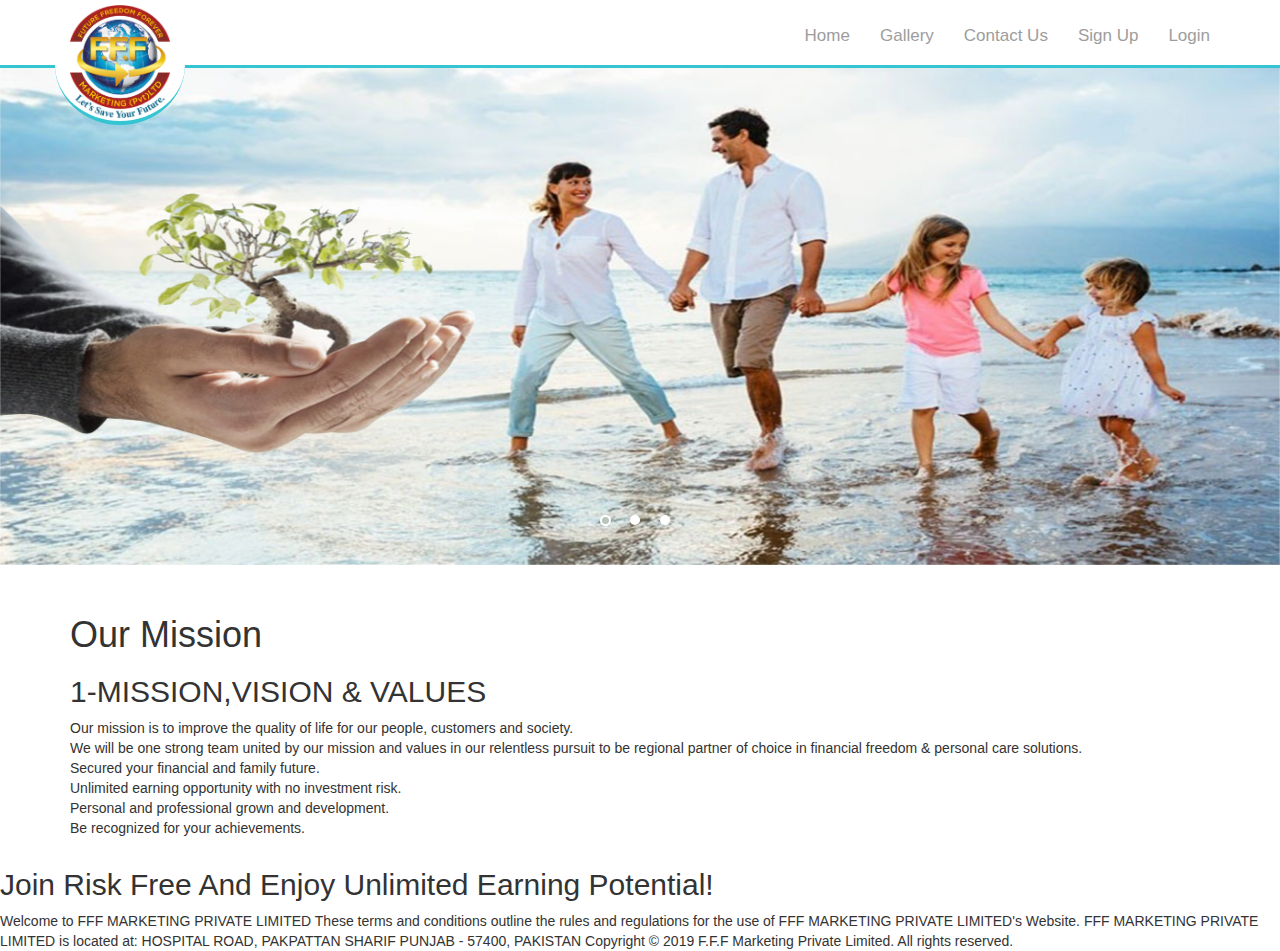
==== index.html @ 95ccead5 "first commit" ====
<!DOCTYPE html
    PUBLIC "-//W3C//DTD XHTML 1.0 Transitional//EN" "http://www.w3.org/TR/xhtml1/DTD/xhtml1-transitional.dtd">
<html xmlns="http://www.w3.org/1999/xhtml">

<head>
    <title>Future Freedom Forever</title>
    <meta charset="utf-8">
    <meta name="viewport" content="width=device-width, initial-scale=1, maximum-scale=1, user-scalable=0, Zoom=false">
    <meta http-equiv="Content-Type" content="text/html; charset=utf-8" />
    <link rel="stylesheet" href="assets/vendors/bootstrap/dist/css/bootstrap.min.css">
    <link rel="stylesheet" href="assets/vendors/slick-slider/slick/slick.css" />
    <link rel="stylesheet" href="assets/vendors/slick-slider/slick/slick-theme.css" />
    <link rel="stylesheet" href="css/main.css">
    <link rel="stylesheet" href="css/home.css">
</head>

<body>
    <div class="container-fluid">
        <div class="row">

            <!-- header start -->
            <!--<em class="welcome">Hello,welcome to the Gold Transmit platform!</em>-->
            <!-- <header class="header">
                <span class="logo">
                    <a href="index.php"><img src="./assets/images/main-logo.png" style="width: 110px;" /></a>
                </span>
                <ul>
                    <li><a href="index">Home</a></li>
                    <li><a href="gallery">Gallery</a></li>
                    <li><a href="contact">Contact Us</a></li>
                    <li><a href="login-panels" class="sign">Login&nbsp;&nbsp;|</a><a href="signup" class="sign">Signup</a></li>
                </ul>
            </header> -->
            <nav class="navbar navbar-inverse navbar-fixed-top">
                <div class="container">
                    <div class="navbar-header clearfix">
                    <button id="responsive_button" type="button" class="navbar-toggle" data-toggle="collapse" data-target="#myNavbar">
                        <span class="icon-bar"></span>
                        <span class="icon-bar"></span>
                        <span class="icon-bar"></span>
                    </button>                  
                    <a href="index.php" class="navbar-brand"><img src="./assets/images/main-logo.png" /></a>
                    </div>
                    <div class="collapse navbar-collapse" id="myNavbar">
                        <ul class="nav navbar-nav navbar-right">
                            <li><a href="#">Home</a></li>
                            <li><a href="#">Gallery</a></li>
                            <li><a href="#">Contact Us</a></li>
                            <li><a href="#">Sign Up</a></li>
                            <li><a href="#">Login</a></li>
                        </ul>
                    </div>
                </div>
            </nav>
            <!-- header end -->
    
            <!-- banner start -->
            <div class="banner_slider">
                <div class="single_item">
                    <img src="./assets/images/Life-Insurance.jpg">
                </div>
                <div class="single_item">
                    <img src="./assets/images/shoping.jpg">
                </div>
                <div class="single_item">
                    <img src="./assets/images/mission.jpg">
                </div>
            </div>
            <!-- banner end -->
    
            <!-- Page Content start -->
            <div class="our_mission_section">
    
            </div>
            <div class="container">
                <div>
                    <h1 class="heading">Our Mission</h1>
                </div>
                <div class="text_row">
                    <h2 class="heading sm">1-MISSION,VISION & VALUES</h2>
                </div>
                <ul class="list-unstyled">
                    <li>Our mission is to improve the quality of life for our people, customers and society.</li>
                    <li>We will be one strong team united by our mission and values in our relentless pursuit to be
                        regional partner of choice in financial freedom & personal care solutions.</li>
                    <li>Secured your financial and family future.</li>
                    <li>Unlimited earning opportunity with no investment risk.</li>
                    <li>Personal and professional grown and development.</li>
                    <li>Be recognized for your achievements.</li>
                </ul>
            </div>
            <div class="bodyContainer">
                <div class="productContainer">
                    <div class="mission">
                        <div>
                            <h2>Join Risk Free And Enjoy Unlimited Earning Potential!</h2>
                        </div>
                    </div>
                </div>
    
                <div class="productContainer productContainerBG">
    
                </div>
    
            </div>
            <!-- Page Content end -->
    
            <!-- footer start -->
            <footer class="customerFooter">
                <span class="span">Welcome to FFF MARKETING PRIVATE LIMITED
                    These terms and conditions outline the rules and regulations for the use of FFF MARKETING PRIVATE LIMITED's
                    Website.
                    FFF MARKETING PRIVATE LIMITED is located at:
                    HOSPITAL ROAD, PAKPATTAN SHARIF PUNJAB - 57400, PAKISTAN</span>
    
                <span class="span">Copyright © 2019 F.F.F Marketing Private Limited. All rights reserved.</span>
            </footer>
            <!-- footer end -->
        </div>
        <!-- <img src="./assets/images/slider-left-arrow.png" alt="left arrow">
        <img src="./assets/images/slider-right-arrow.png" alt="right arrow"> -->
    </div>
    <script src="assets/vendors/jquery/dist/jquery.min.js"></script>
    <script src="assets/vendors/bootstrap/dist/js/bootstrap.min.js"></script>
    <script src="assets/vendors/slick-slider/slick/slick.min.js"></script>
    <script src="js/custom-script.js"></script>
    <script type="text/javascript">
        $('#responsive_button').click(function(){
            $('.navbar-toggle').toggleClass('active');
        })

        $('.banner_slider').slick({
            touchThreshold: 100,
            slidesToShow: 1,
            slidesToScroll: 1,
            autoplay: false,
            autoplaySpeed: 2000,
            arrows: true,
            dots: true,
            draggable: true,
            fade: true,
            speed: 900,
            infinite: true,
            cssEase: 'cubic-bezier(0.7, 0, 0.3, 1)',
            prevArrow:'<img src="./assets/images/slider-right-arrow.png" class="slideArrow PrevArrow" alt="right arrow">',
            nextArrow:'<img src="./assets/images/slider-left-arrow.png" class="slideArrow NextArrow" alt="left arrow">', 
        });
    </script>
</body>

</html>
---- css/main.css ----
/* global style */
body{
    padding-top: 65px;
}

.navbar{
    margin: 0;
    border-radius: 0;
}

.navbar-toggle{
   border: none;
}

.navbar-inverse{
    background-color: #fff;
    border-color: transparent;
    border-bottom: 3px solid #34c4d2;
}
.navbar-inverse .navbar-toggle .icon-bar{
    background-color: #474744;
}
.navbar-inverse .navbar-toggle:focus, .navbar-inverse .navbar-toggle{
    background-color: transparent;
}
.navbar-toggle .icon-bar{height: 3px;}
.navbar-collapse > ul > li a{overflow: hidden;}
.navbar-collapse > ul > li a:after{

    position: absolute;
    left: 0;
    bottom: 0;
    right: 0;
    z-index: -1;
    width: 100%;
    height: 120%;
    border-top-left-radius: 8px;
    border-top-right-radius: 8px;
    content: "";
    transition: all .2s ease;
    transform: perspective(5px) rotateX(2deg) translateY(100%);
    transform-origin: bottom;
}
.navbar-collapse > ul > li.active > a:after,
.navbar-collapse > ul > li:hover > a:after,
.navbar-collapse > ul > li > a:hover:after,
.navbar-collapse > ul > li > a:focus:after{
    background: #34c4d2;
    color: #fff;
    transform: perspective(5px) rotateX(2deg) translateY(0%);
}

.navbar {
    min-height: 65px;
}

.navbar-brand {
    padding: 0 15px;
    height: 65px;
    line-height: 65px;
}
.navbar-brand img{
    width: 100px;
}

.navbar-toggle {
    margin-top: 23px;
    padding: 9px 10px !important;
}
.navbar-toggle:hover{
    background-color: transparent !important;
}
.navbar-toggle .icon-bar{
    transition: all .5s;
}
.navbar-toggle.active .icon-bar:first-child{
    position: relative;
    top: 3px;
    transform: rotate(-135deg);
}
.navbar-toggle.active .icon-bar:nth-child(2){
    opacity: 0;
  }
.navbar-toggle.active .icon-bar:last-child{
    position: relative;
    top: -11px;
    transform: rotate(135deg);
}
.navbar-inverse .navbar-brand:focus, .navbar-inverse .navbar-brand:hover{
    background-color: #fff;
}

@media (max-width: 800px){
    .banner_slider, .banner_slider .single_item{
        height: 350px !important;
    }
    .navbar-collapse.in{
        overflow: hidden;
    }
}

@media (max-width: 480px) and (min-width: 400px){
    .banner_slider, .banner_slider .single_item{
        height: 250px !important;
    }
    .banner_slider .slideArrow{
        width: 25px !important;
    }
    .banner_slider .slick-dots{
        bottom: 10px !important;
    }
    .banner_slider .NextArrow{
        left: 15px !important;
    }
    .banner_slider .PrevArrow{
        right: 15px !important;
    }
}

@media (max-width: 375px) and (min-width: 320px){
    .banner_slider, .banner_slider .single_item{
        height: 250px !important;
    }
    .banner_slider .slideArrow{
        width: 25px !important;
    }
    .banner_slider .slick-dots{
        bottom: 10px !important;
    }
    .banner_slider .NextArrow{
        left: 15px !important;
    }
    .banner_slider .PrevArrow{
        right: 15px !important;
    }
}

@media (min-width: 768px) {
    .navbar-nav > li > a {
        padding: 26px 15px 19px;
        font-size: 17px;
    }
    .navbar-header{
        padding-top: 5px;
    }
    .navbar-brand{
        position: absolute;
        background-color: #fff;
        height: 120px;
        border-radius: 50%;
        border-bottom: 4px solid #34c4d2;
    }
}

@media (max-width: 767px) {
    .navbar-brand img {
        width: 50px;
        margin-top: 6px;
    }
    .navbar-toggle{
        margin-top: 18px;
    }
    .navbar-inverse .navbar-collapse, .navbar-inverse .navbar-form{
        border-color: transparent;
    }
    .navbar-inverse .navbar-nav>li>a{
        text-align: center;
        transition: all .3s;
    }
    .navbar-inverse .navbar-nav>li>a:focus, .navbar-inverse .navbar-nav>li>a:hover{
        background-color: #34c4d2;
    }
    .navbar-collapse > ul > li.active > a:after,
    .navbar-collapse > ul > li:hover > a:after,
    .navbar-collapse > ul > li > a:hover:after,
    .navbar-collapse > ul > li > a:focus:after{
        display: none;
    }
    .navbar-nav {
        margin: 0 -15px;
    }
}
---- css/home.css ----
.container-fluid{
    box-shadow: 25px 0px 25px -25px rgba(0,0,0,0.2), -25px 0px 25px -25px rgba(0,0,0,0.2);
}

/* home banner css */
.banner_slider,
.banner_slider .single_item{
    height: 500px;
    outline: none;
}

.banner_slider .single_item img{
    width: 100%;
    height: 100%;
}
.banner_slider .slick-dots{
    bottom: 30px;
}
.banner_slider .slick-dots li button:before{
    background: #fff;
    height: 10px;
    width: 10px;
    color: transparent;
    border-radius: 50%;
    opacity: 1;
    transition: all .5s;
}
.banner_slider .slick-dots li.slick-active button:before{
    background: #bac5b9;
    height: 11px;
    width: 11px;
    color: transparent;
    border: 2px solid #fff;
    border-radius: 50%;
    opacity: 1;
    outline: none;
}
.banner_slider .slideArrow{
    display: none !important;
    background-color: #474747;
    width: 40px;
    position: absolute;
    top: 0;
    bottom: 0;
    margin: auto;
    border-radius: 50%;
    transition: all .3s;
    z-index: 1;
    cursor: pointer;
}
.banner_slider:hover .slideArrow{
    display: block !important;
}
.banner_slider .PrevArrow:hover,
.banner_slider .NextArrow:hover{
    opacity: 0.85;
}
.banner_slider .NextArrow{
    left: 40px;
}
.banner_slider .PrevArrow{
    right: 40px;
}

/* slider animation */
.banner_slider .slider-track {
  transition: all 1s cubic-bezier(0.7, 0, 0.3, 1);
}
.banner_slider .single_item {
  position: relative;
  z-index: 1;
}
.banner_slider .single_item img {
    transition: all 1s cubic-bezier(0.7, 0, 0.3, 1);
    transform: scale(1.2);
}
.banner_slider .single_item.slick-active img {
    transform: scale(1);
}
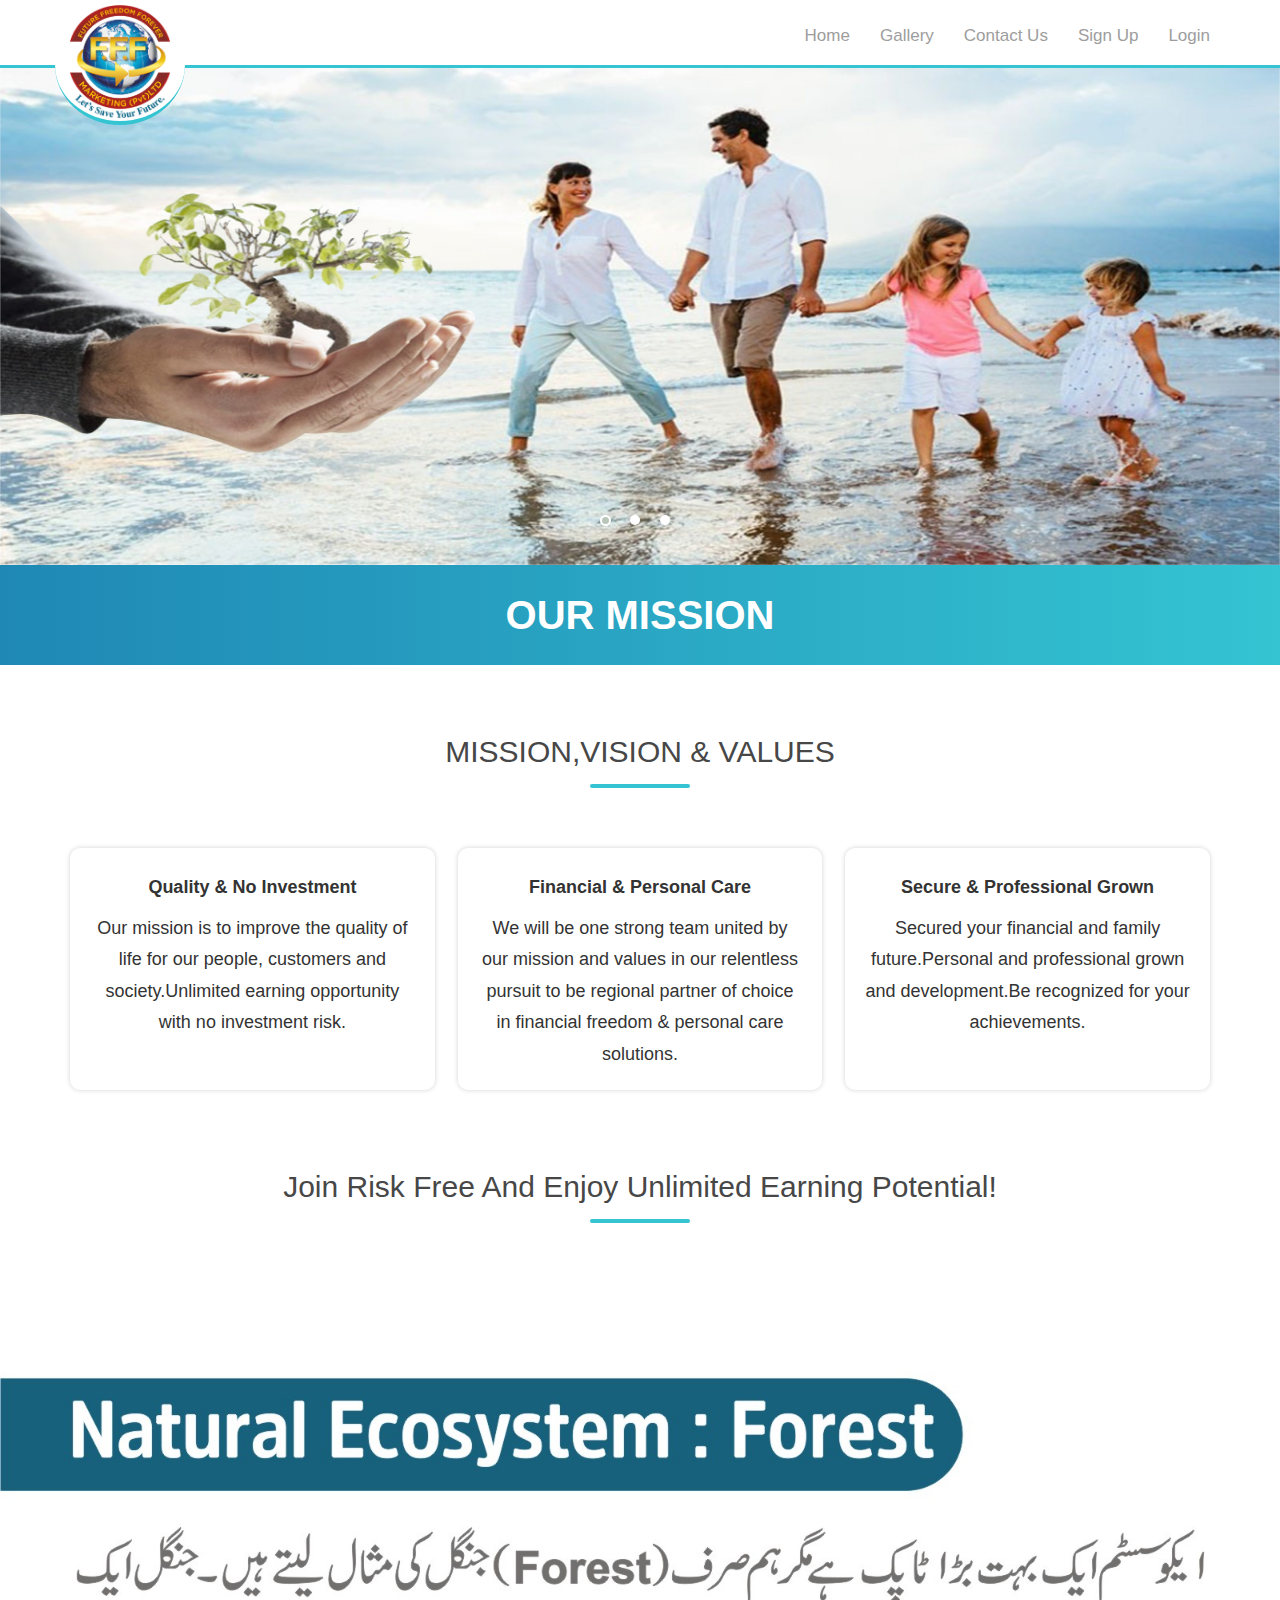
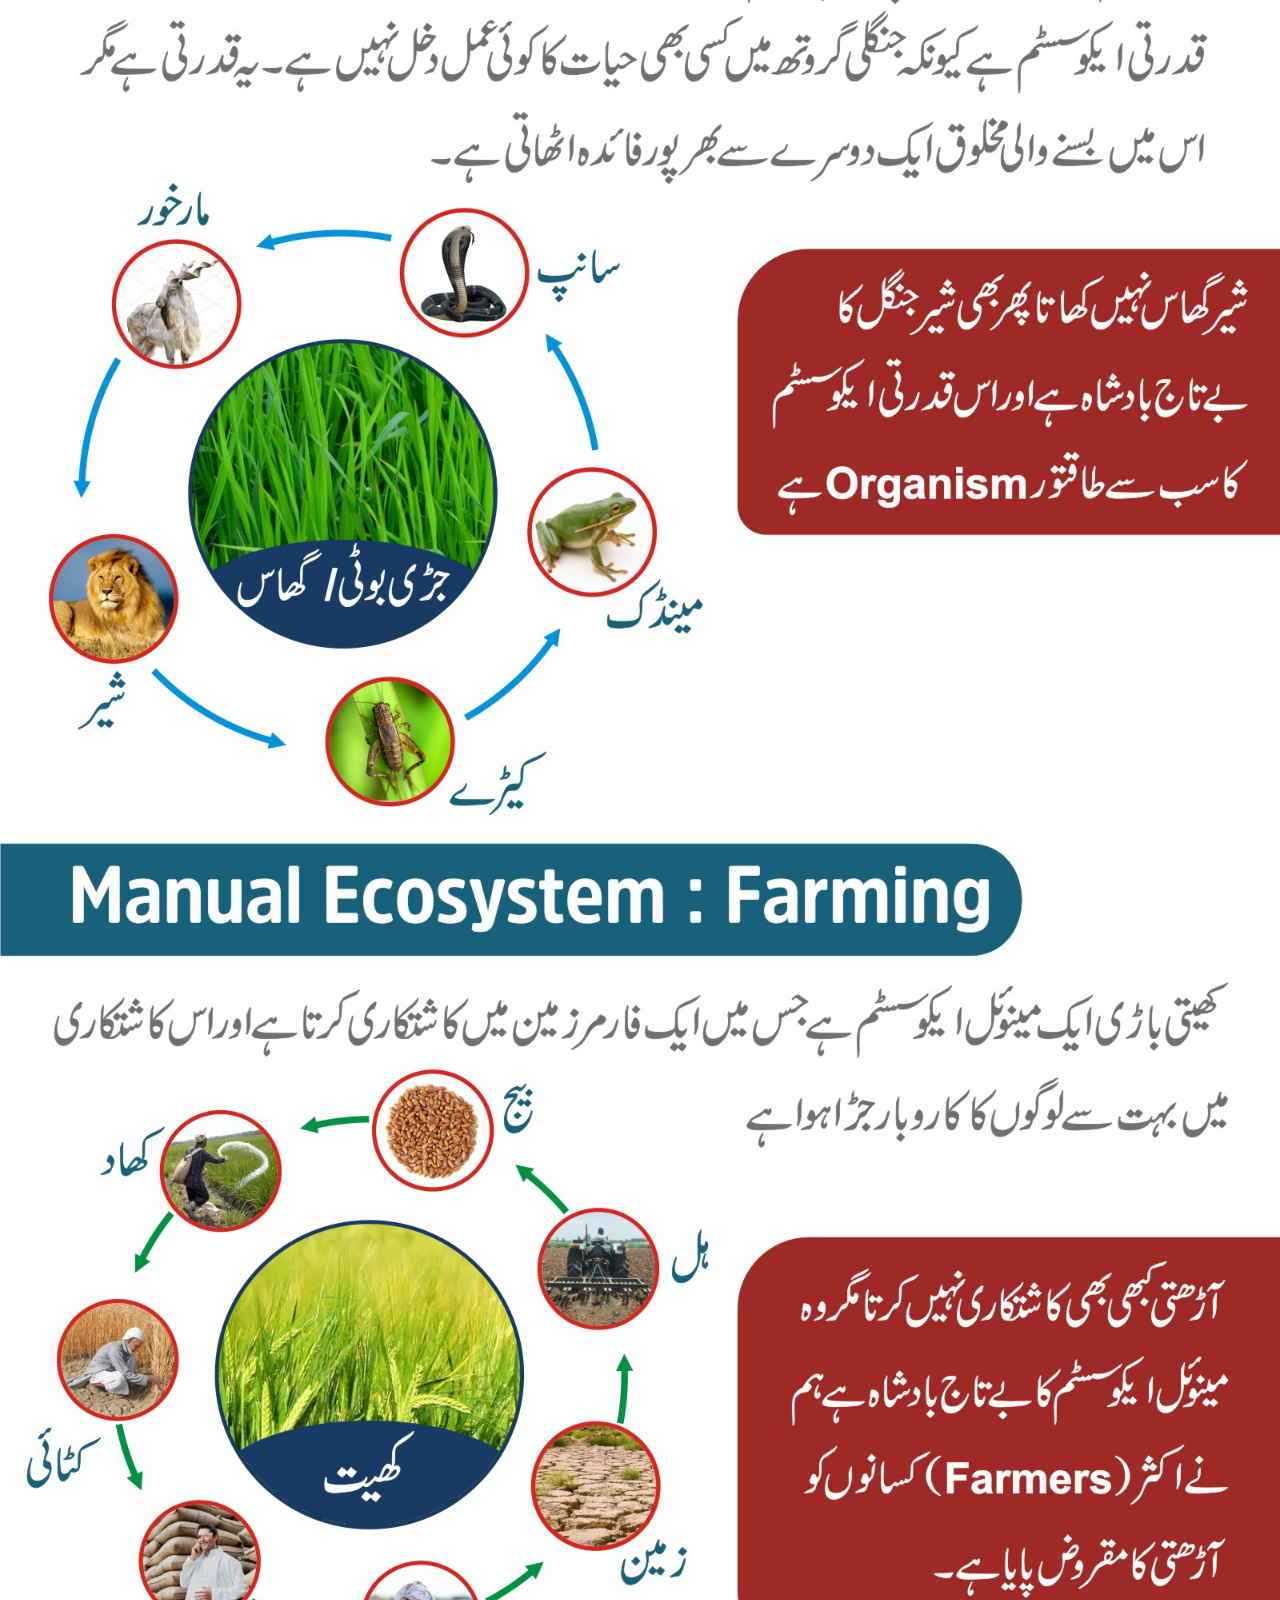
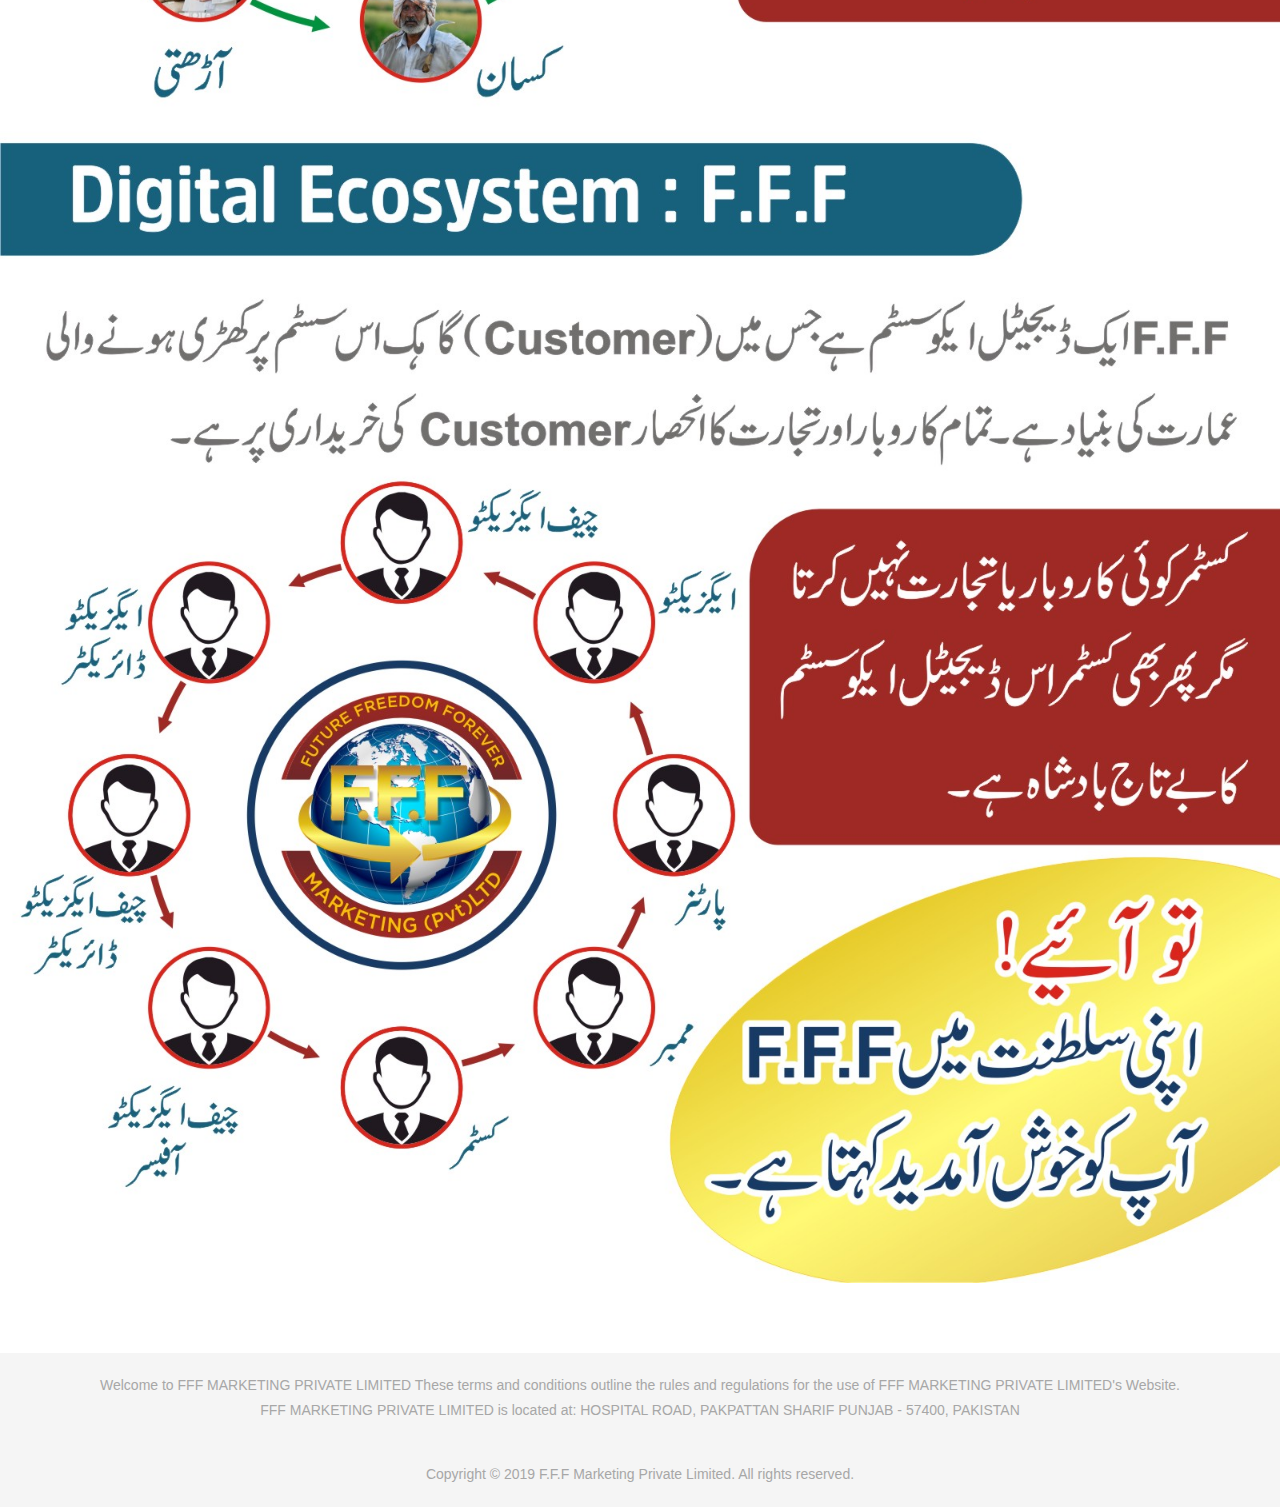
==== commit 464e01e4: "home" ====
--- a/index.html
+++ b/index.html
@@ -19,18 +19,6 @@
         <div class="row">
 
             <!-- header start -->
-            <!--<em class="welcome">Hello,welcome to the Gold Transmit platform!</em>-->
-            <!-- <header class="header">
-                <span class="logo">
-                    <a href="index.php"><img src="./assets/images/main-logo.png" style="width: 110px;" /></a>
-                </span>
-                <ul>
-                    <li><a href="index">Home</a></li>
-                    <li><a href="gallery">Gallery</a></li>
-                    <li><a href="contact">Contact Us</a></li>
-                    <li><a href="login-panels" class="sign">Login&nbsp;&nbsp;|</a><a href="signup" class="sign">Signup</a></li>
-                </ul>
-            </header> -->
             <nav class="navbar navbar-inverse navbar-fixed-top">
                 <div class="container">
                     <div class="navbar-header clearfix">
@@ -69,51 +57,49 @@
             <!-- banner end -->
     
             <!-- Page Content start -->
-            <div class="our_mission_section">
-    
+            <div class="page_main_heading">
+                <h1 class="heading">Our Mission</h1>
             </div>
-            <div class="container">
-                <div>
-                    <h1 class="heading">Our Mission</h1>
+            <section class="section_white_bg our_mission_section">
+                <div class="container">
+                    <div class="text_row">
+                        <h2 class="heading">MISSION,VISION &amp; VALUES</h2>
+                    </div>
+                    <ul class="list-unstyled">
+                        <li>
+                            <h3 class="title">Quality &amp; No Investment</h3>
+                            <p class="desc">Our mission is to improve the quality of life for our people, customers and society.Unlimited earning opportunity with no investment risk.</p>
+                        </li>
+                        <li>
+                            <h3 class="title">Financial &amp; Personal Care</h3>
+                            <p class="desc">We will be one strong team united by our mission and values in our relentless pursuit to be regional partner of choice in financial freedom &amp; personal care solutions.</p>
+                        </li>
+                        <li>
+                            <h3 class="title">Secure &amp; Professional Grown</h3>
+                            <p class="desc">Secured your financial and family future.Personal and professional grown and development.Be recognized for your achievements.</p>
+                        </li>
+                    </ul>
                 </div>
+            </section>
+            <section class="join_risk_free_section">
                 <div class="text_row">
-                    <h2 class="heading sm">1-MISSION,VISION & VALUES</h2>
+                    <h2 class="heading">Join Risk Free And Enjoy Unlimited Earning Potential!</h2>
                 </div>
-                <ul class="list-unstyled">
-                    <li>Our mission is to improve the quality of life for our people, customers and society.</li>
-                    <li>We will be one strong team united by our mission and values in our relentless pursuit to be
-                        regional partner of choice in financial freedom & personal care solutions.</li>
-                    <li>Secured your financial and family future.</li>
-                    <li>Unlimited earning opportunity with no investment risk.</li>
-                    <li>Personal and professional grown and development.</li>
-                    <li>Be recognized for your achievements.</li>
-                </ul>
-            </div>
-            <div class="bodyContainer">
-                <div class="productContainer">
-                    <div class="mission">
-                        <div>
-                            <h2>Join Risk Free And Enjoy Unlimited Earning Potential!</h2>
-                        </div>
-                    </div>
-                </div>
-    
-                <div class="productContainer productContainerBG">
-    
-                </div>
-    
-            </div>
+                <img src="assets/images/Ecosystem 1600x4000.jpg" alt="economist image">
+            </section>
             <!-- Page Content end -->
     
             <!-- footer start -->
             <footer class="customerFooter">
-                <span class="span">Welcome to FFF MARKETING PRIVATE LIMITED
-                    These terms and conditions outline the rules and regulations for the use of FFF MARKETING PRIVATE LIMITED's
-                    Website.
-                    FFF MARKETING PRIVATE LIMITED is located at:
-                    HOSPITAL ROAD, PAKPATTAN SHARIF PUNJAB - 57400, PAKISTAN</span>
-    
-                <span class="span">Copyright © 2019 F.F.F Marketing Private Limited. All rights reserved.</span>
+                <div class="container">
+                    <span class="span">Welcome to FFF MARKETING PRIVATE LIMITED
+                        These terms and conditions outline the rules and regulations for the use of FFF MARKETING PRIVATE LIMITED's
+                        Website.
+                        FFF MARKETING PRIVATE LIMITED is located at:
+                        HOSPITAL ROAD, PAKPATTAN SHARIF PUNJAB - 57400, PAKISTAN</span>
+        
+                    <span class="span">Copyright © 2019 F.F.F Marketing Private Limited. All rights reserved.</span>
+                </div>
             </footer>
             <!-- footer end -->
         </div>
--- a/css/main.css
+++ b/css/main.css
@@ -2,7 +2,40 @@
 body{
     padding-top: 65px;
 }
-
+.section_white_bg{
+    background-color: #fff;
+    padding: 70px 0;
+}
+.section_grey_bg{
+    background-color: #e6e6e6;
+    padding: 70px 0;
+}
+.text_row{
+    margin-bottom: 60px;
+    text-align: center;
+}
+.text_row .heading{
+    display: inline-block;
+    position: relative;
+    font-size: 30px;
+    color: #474747;
+    padding-bottom: 20px;
+    margin: 0;
+}
+.text_row .heading::after{
+    content: '';
+    display: inline-block;
+    width: 100px;
+    height: 4px;
+    background-color: #34c4d2;
+    position: absolute;
+    bottom: 0;
+    left: 0;
+    right: 0;
+    margin: auto;
+    border-radius: 10px;
+}
+/* navbar styling */
 .navbar{
     margin: 0;
     border-radius: 0;
@@ -90,6 +123,20 @@
     background-color: #fff;
 }
 
+/* footer css */
+.customerFooter{
+	background:#f5f5f5;
+}	
+.customerFooter .span{
+    text-align: center;
+    line-height: 1.75;
+    display: block;
+    padding: 20px;
+    color: #a7a7a7;
+}
+
+
+/* responsive style code */
 @media (max-width: 800px){
     .banner_slider, .banner_slider .single_item{
         height: 350px !important;
--- a/css/home.css
+++ b/css/home.css
@@ -7,6 +7,7 @@
 .banner_slider .single_item{
     height: 500px;
     outline: none;
+    margin: 0 !important;
 }
 
 .banner_slider .single_item img{
@@ -77,3 +78,87 @@
 .banner_slider .single_item.slick-active img {
     transform: scale(1);
 }
+
+.page_main_heading .heading{
+    background-image: linear-gradient(to right, #1f88b5, #34c4d2);
+    height: 100px;
+    line-height: 100px;
+    font-size: 40px;
+    font-weight: bold;
+    color: white;
+    text-transform: uppercase;
+    text-align: center;
+    margin: 0;
+}
+
+.our_mission_section ul{
+    display: flex;
+    flex-wrap: wrap;
+    justify-content: space-between;
+}
+.our_mission_section ul li{
+    background: linear-gradient(to right, #1f88b5, #34c4d2 90%) no-repeat center;
+    background-size: 0% 0%;    
+    flex: 0 0 32%;
+    background-color: #fff;
+    padding: 30px 20px 10px;
+    font-size: 18px;
+    line-height: 1.75;
+    width: 100%;
+    box-shadow: 0 0 5px lightgrey;
+    border-radius: 10px;
+    text-align: center;
+    transition: all .3s;
+}
+.our_mission_section ul li:hover{
+    background-size: 100% 100%;
+    color: #fff;   
+}
+.our_mission_section ul li .title {
+    font-size: 18px;
+    margin: 0 0 15px;
+    font-weight: 600;
+}
+.join_risk_free_section{
+    padding-bottom: 70px;
+}
+.join_risk_free_section img{
+    width: 100%;
+    height: auto;
+}
+
+/* responsive code */
+/* @media (max-width: 375px) and (min-width: 320px){ */
+@media (max-width: 1024px){
+    .our_mission_section ul li{
+        flex: 0 0 48%;
+        margin-bottom: 25px;
+    }
+    .our_mission_section ul li:last-child{
+        margin-bottom: 0;
+    }    
+}
+
+@media (max-width: 480px){
+    .page_main_heading .heading {
+        height: 70px;
+        line-height: 70px;
+        font-size: 30px;
+    }
+    .our_mission_section{
+        padding: 40px 0;
+    }
+    join_risk_free_section{
+        padding-bottom: 40px;
+    }
+    .text_row .heading{
+        font-size: 25px;
+    }
+    .our_mission_section ul li{
+        flex: 0 0 100%;
+        margin-bottom: 20px;
+    }
+    .our_mission_section ul li:last-child{
+        margin-bottom: 0;
+    } 
+}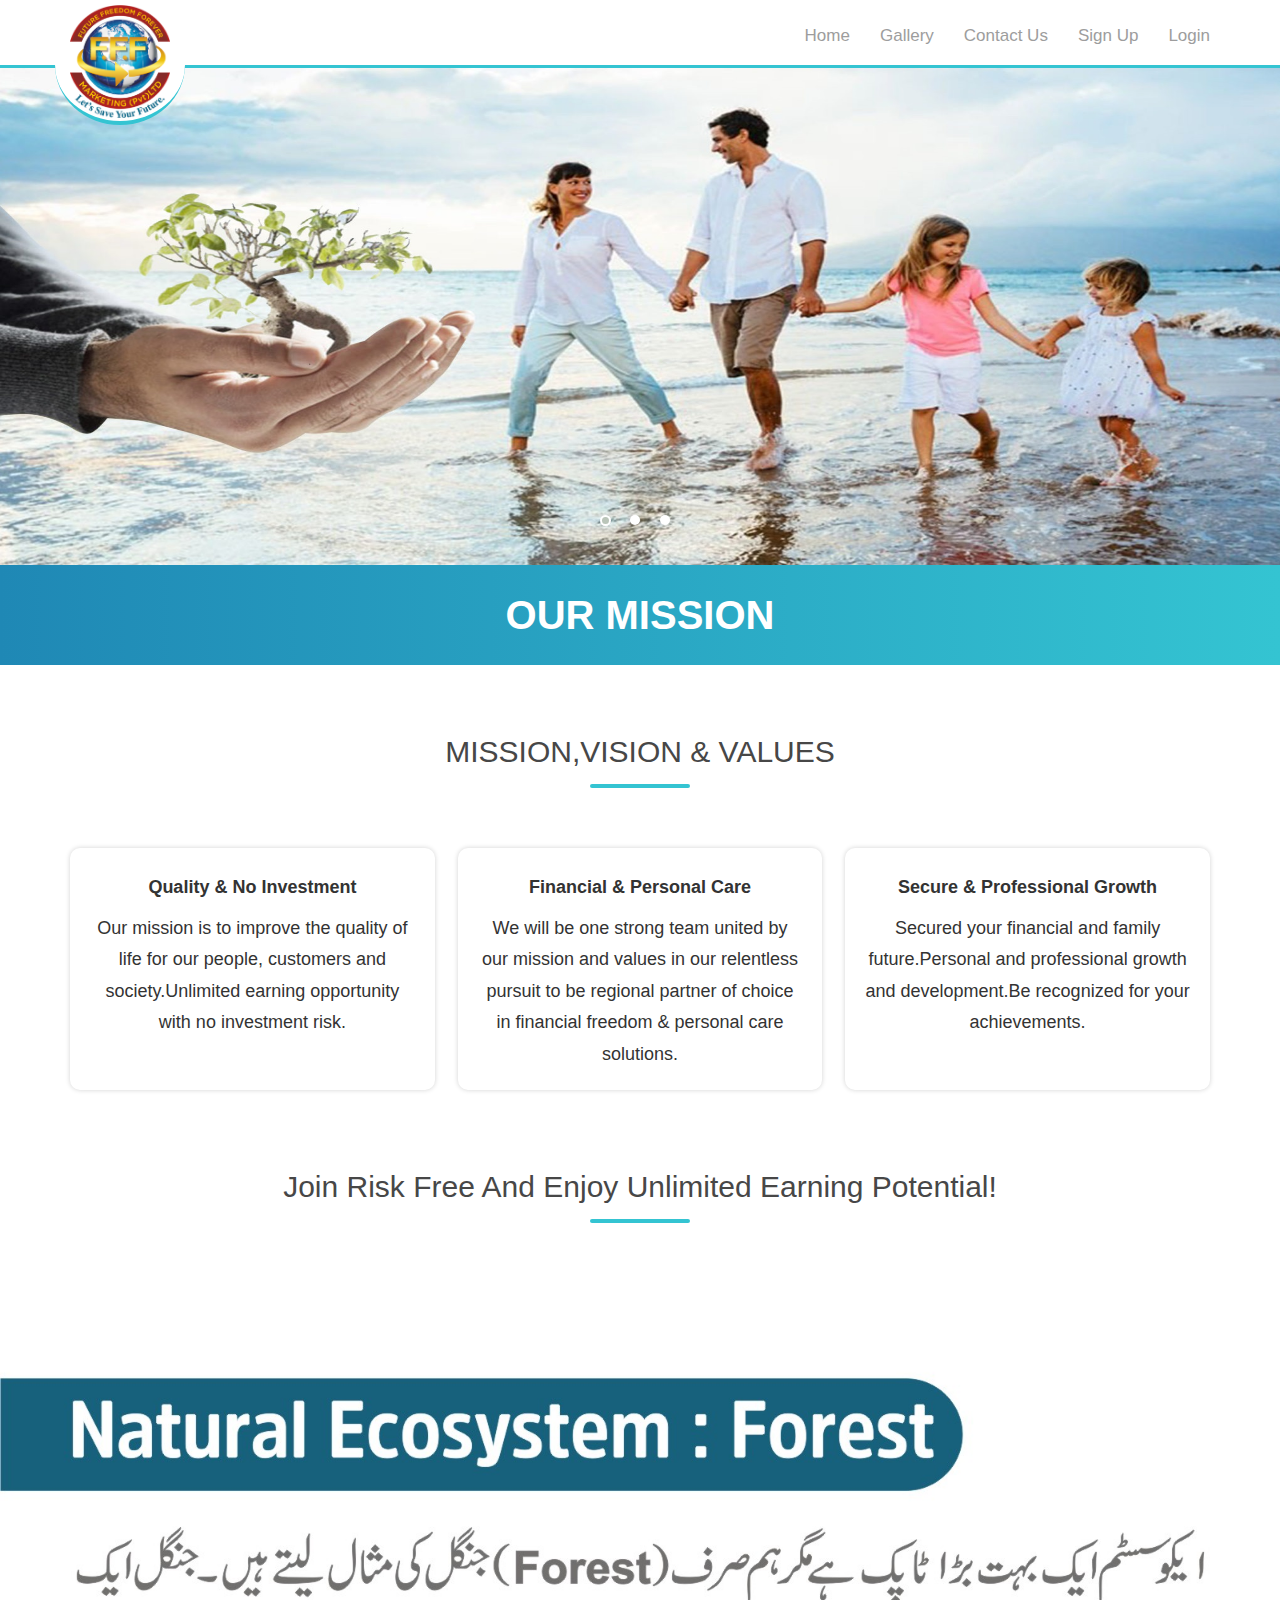
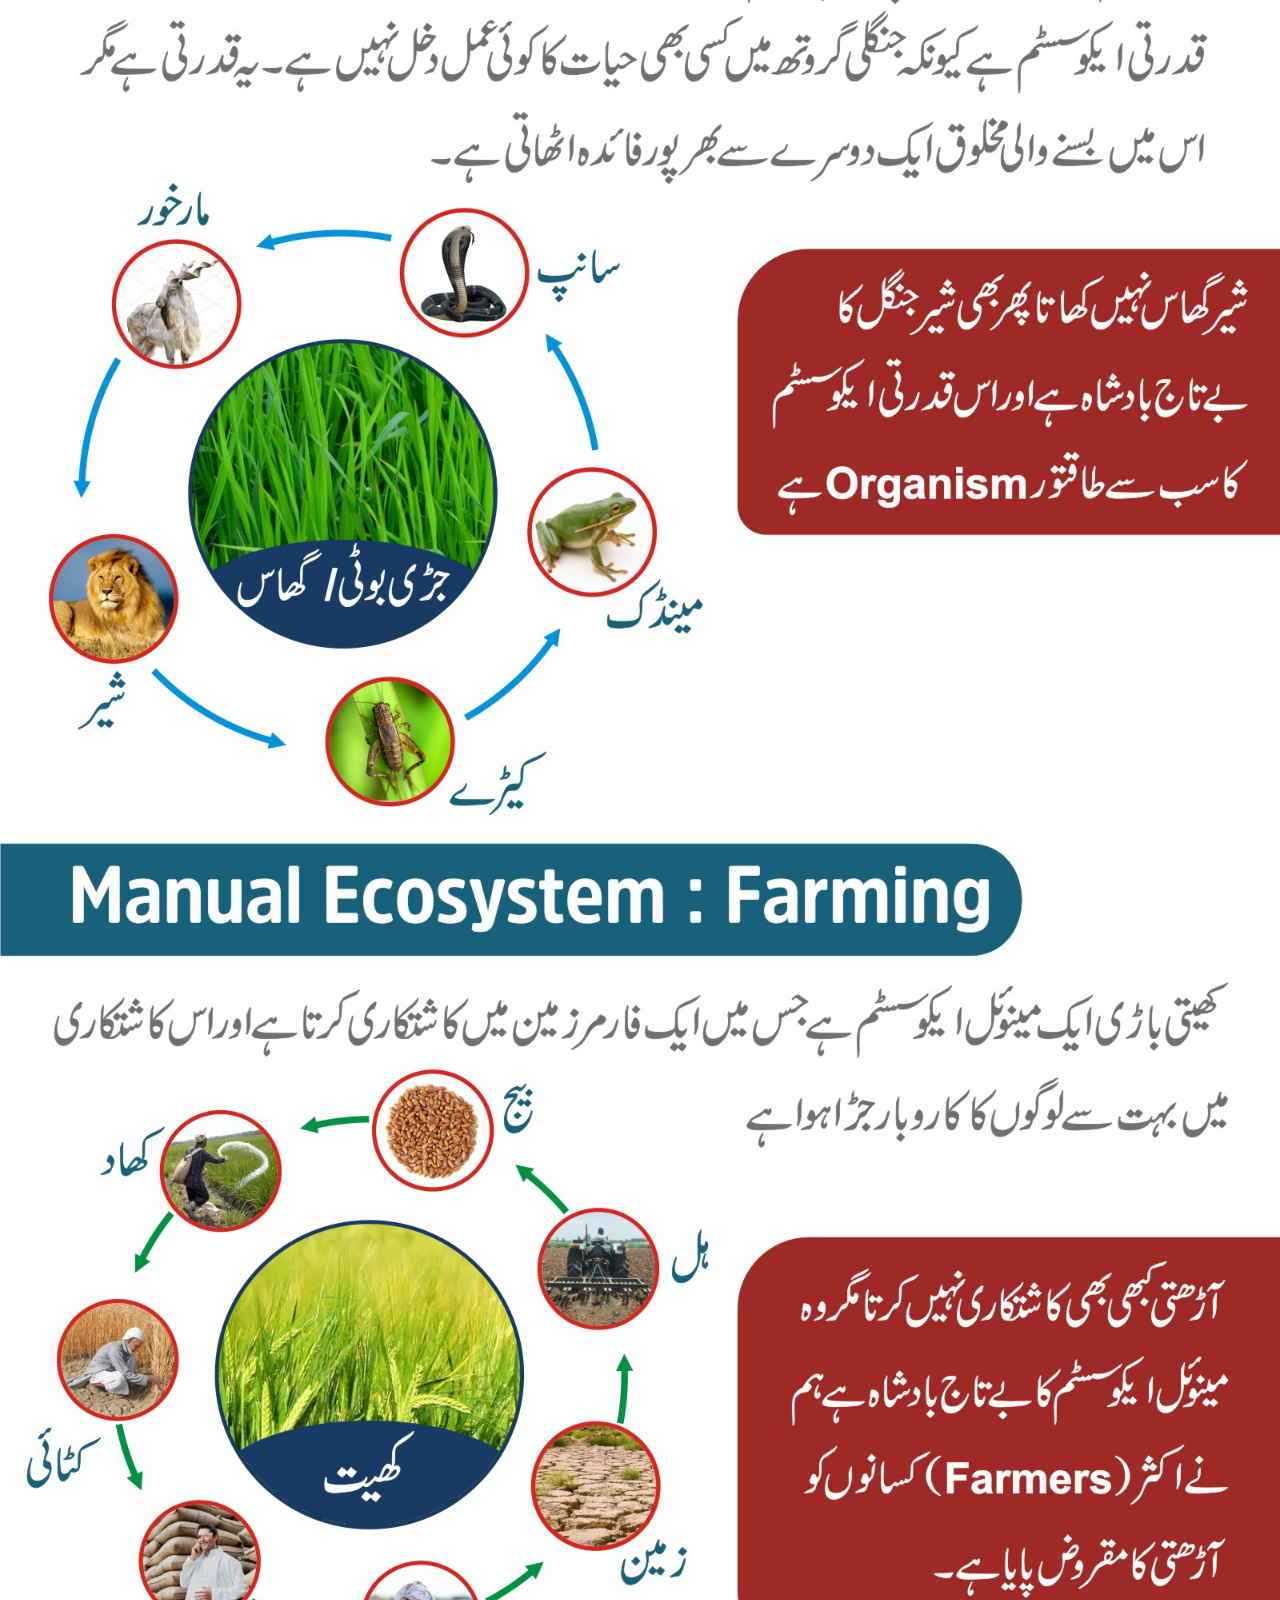
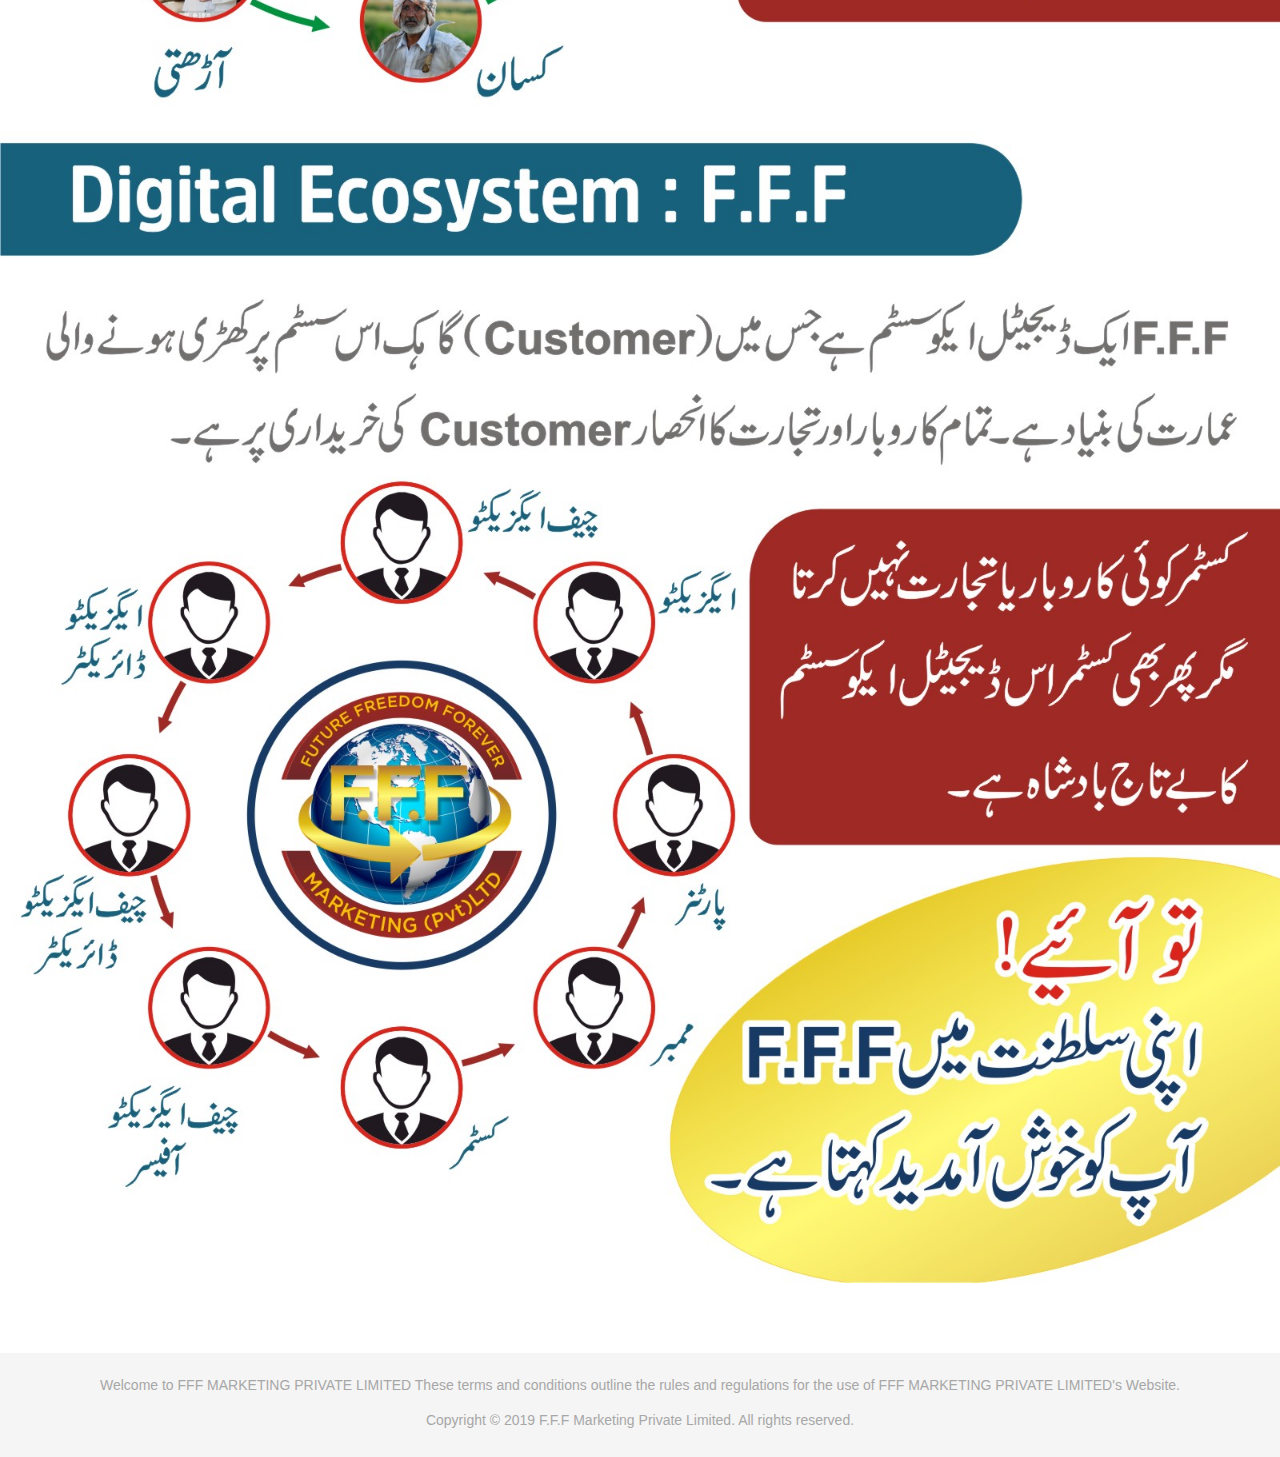
==== commit fad47bc1: "contact page" ====
--- a/index.html
+++ b/index.html
@@ -75,8 +75,8 @@
                             <p class="desc">We will be one strong team united by our mission and values in our relentless pursuit to be regional partner of choice in financial freedom &amp; personal care solutions.</p>
                         </li>
                         <li>
-                            <h3 class="title">Secure &amp; Professional Grown</h3>
-                            <p class="desc">Secured your financial and family future.Personal and professional grown and development.Be recognized for your achievements.</p>
+                            <h3 class="title">Secure &amp; Professional Growth</h3>
+                            <p class="desc">Secured your financial and family future.Personal and professional growth and development.Be recognized for your achievements.</p>
                         </li>
                     </ul>
                 </div>
@@ -92,13 +92,8 @@
             <!-- footer start -->
             <footer class="customerFooter">
                 <div class="container">
-                    <span class="span">Welcome to FFF MARKETING PRIVATE LIMITED
-                        These terms and conditions outline the rules and regulations for the use of FFF MARKETING PRIVATE LIMITED's
-                        Website.
-                        FFF MARKETING PRIVATE LIMITED is located at:
-                        HOSPITAL ROAD, PAKPATTAN SHARIF PUNJAB - 57400, PAKISTAN</span>
-        
-                    <span class="span">Copyright © 2019 F.F.F Marketing Private Limited. All rights reserved.</span>
+                    <p>Welcome to FFF MARKETING PRIVATE LIMITED These terms and conditions outline the rules and regulations for the use of FFF MARKETING PRIVATE LIMITED's Website.</p>
+                    <p>Copyright © 2019 F.F.F Marketing Private Limited. All rights reserved.</p>
                 </div>
             </footer>
             <!-- footer end -->
@@ -119,12 +114,10 @@
             touchThreshold: 100,
             slidesToShow: 1,
             slidesToScroll: 1,
-            autoplay: false,
+            autoplay: true,
             autoplaySpeed: 2000,
             arrows: true,
             dots: true,
-            draggable: true,
-            fade: true,
             speed: 900,
             infinite: true,
             cssEase: 'cubic-bezier(0.7, 0, 0.3, 1)',
--- a/css/main.css
+++ b/css/main.css
@@ -125,14 +125,18 @@
 
 /* footer css */
 .customerFooter{
-	background:#f5f5f5;
+    background:#f5f5f5;
+    padding: 20px 0 15px;
 }	
-.customerFooter .span{
+.customerFooter p{
     text-align: center;
     line-height: 1.75;
     display: block;
-    padding: 20px;
     color: #a7a7a7;
+}
+
+.customerFooter p:first-child{
+    margin-bottom: 10px;
 }
 
 
--- a/css/home.css
+++ b/css/home.css
@@ -9,7 +9,6 @@
     outline: none;
     margin: 0 !important;
 }
-
 .banner_slider .single_item img{
     width: 100%;
     height: 100%;
@@ -62,23 +61,6 @@
 .banner_slider .PrevArrow{
     right: 40px;
 }
-
-/* slider animation */
-.banner_slider .slider-track {
-  transition: all 1s cubic-bezier(0.7, 0, 0.3, 1);
-}
-.banner_slider .single_item {
-  position: relative;
-  z-index: 1;
-}
-.banner_slider .single_item img {
-    transition: all 1s cubic-bezier(0.7, 0, 0.3, 1);
-    transform: scale(1.2);
-}
-.banner_slider .single_item.slick-active img {
-    transform: scale(1);
-}
-
 .page_main_heading .heading{
     background-image: linear-gradient(to right, #1f88b5, #34c4d2);
     height: 100px;
@@ -90,7 +72,6 @@
     text-align: center;
     margin: 0;
 }
-
 .our_mission_section ul{
     display: flex;
     flex-wrap: wrap;
